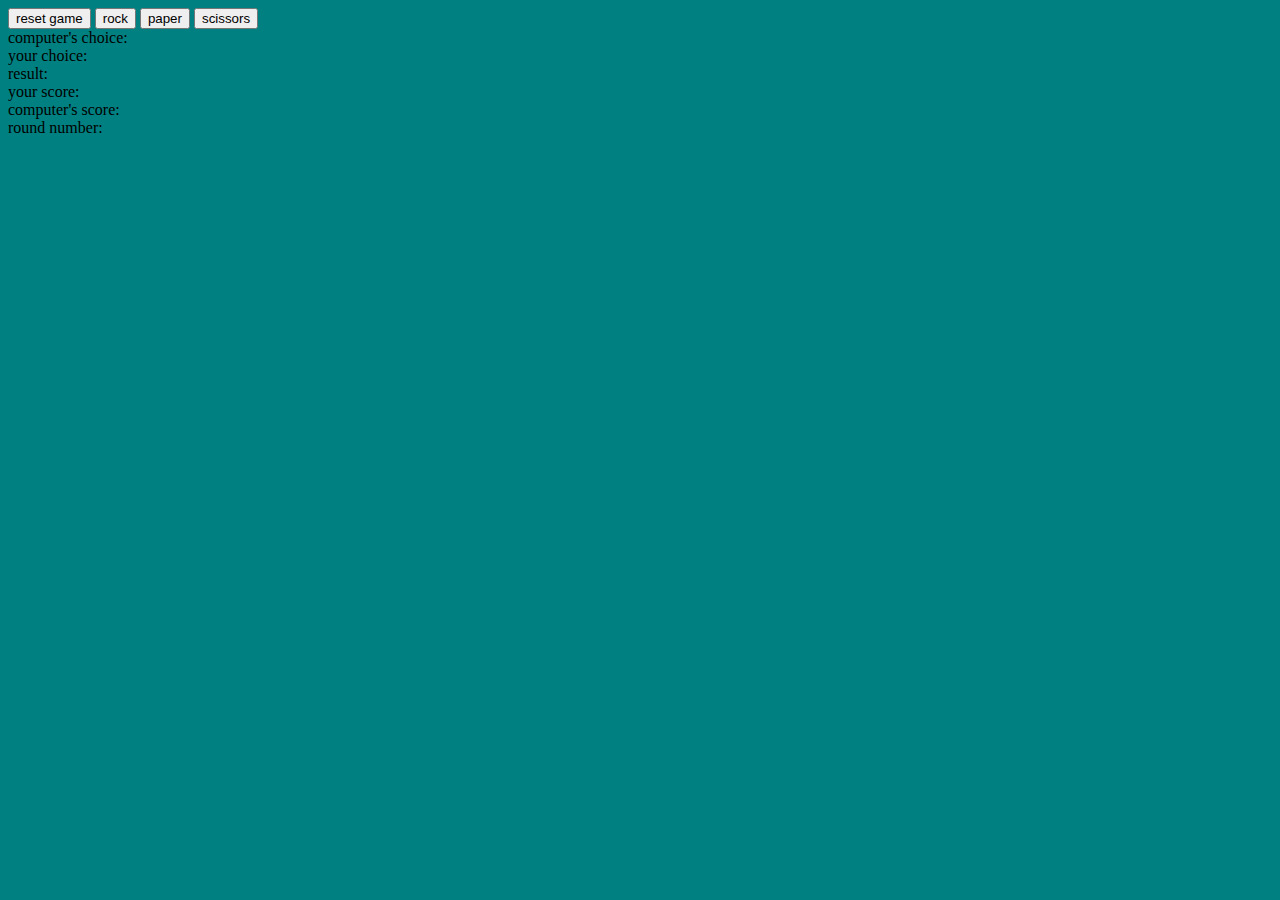
==== RPS.html @ 39a29844 "fully functioning project, just needs css" ====
<!DOCTYPE html>
    <html lang="en">
    <head>
        <link rel="stylesheet" href="RPS.css">
        <meta charset="UTF-8">
        <meta name="viewport" content="width=device-width, initial-scale=1.0">
        <title>Document</title>
    </head>
    <body>
<button id="reset" onclick="resetScore()">reset game</button>
<button id="rock" class="bt" value="rock" >rock</button>
<button class="bt" id="paper" value="paper">paper</button>
<button class="bt" id="scissors" value="scissors" >scissors</button>

<div id="stats">

<div id="computerchoice">
<span >computer's choice:</span>
<span id="dem"></span>
</div>

<div id="yourchoice">
<span >your choice:</span>
<span id="player"></span>
</div>

<div id="results">
<span>result:</span>
<span id="result"></span>
</div>

<div id="yourscore">
<span>your score:</span>
<span id="playerscore"></span>
</div>

<div id="computerscore">
<span>computer's score:</span>
<span id="compscore"></span>
</div>

<div id="round number">
<span>round number:</span>
<span id="round"></span>
</div>

</div>
<script type="text/javascript" src="/RPS.JS"></script>

    </body>



</html>
---- RPS.css ----
body{
background-color: teal;

}

#board{
display: flex;}
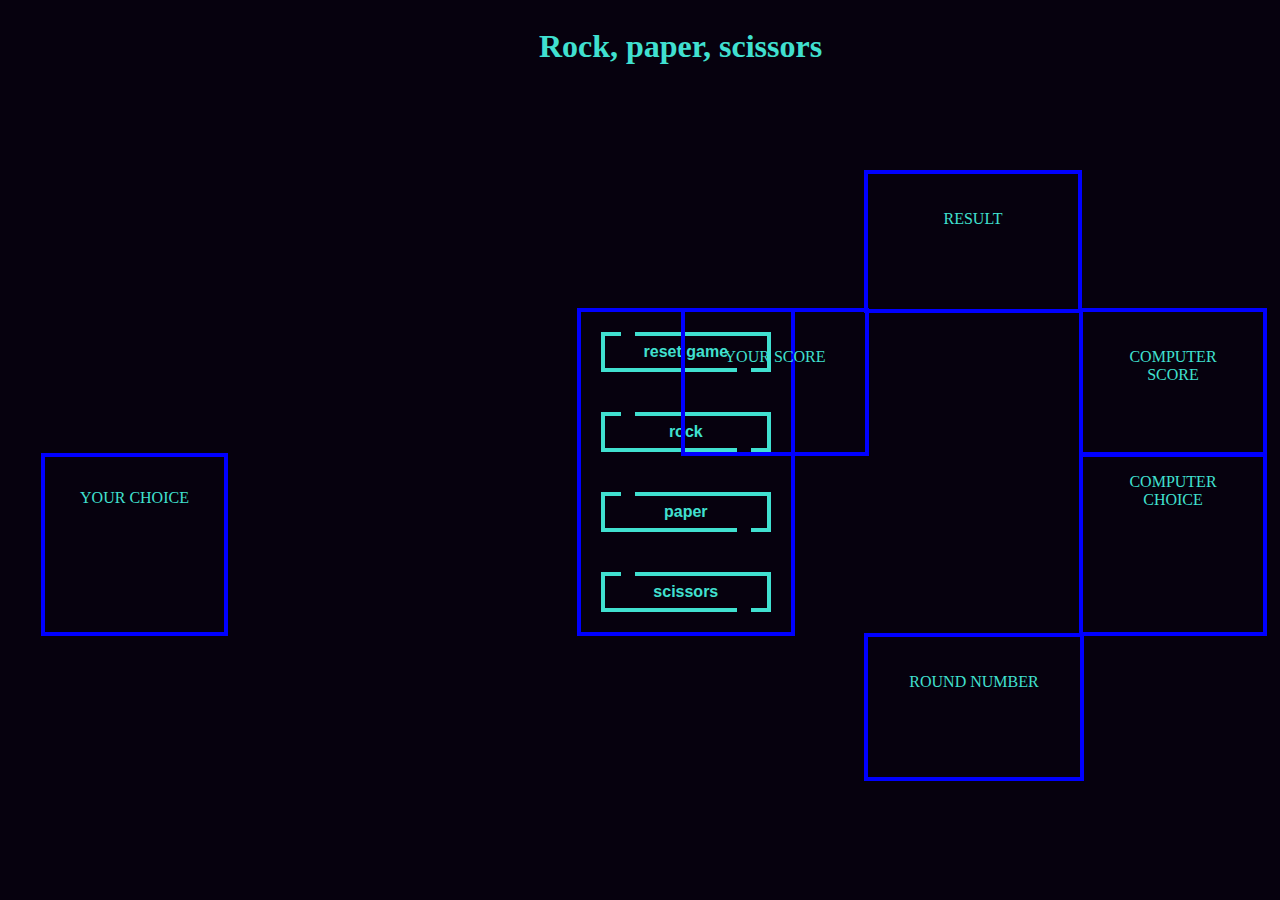
==== commit 9bdabcc4: "done css" ====
--- a/RPS.html
+++ b/RPS.html
@@ -7,43 +7,47 @@
         <title>Document</title>
     </head>
     <body>
-<button id="reset" onclick="resetScore()">reset game</button>
+        <h1 id="title"><span>Rock, paper, scissors</span></h1>
+<div id="big">
+    <div id="container">      
+<button class="bt" id="reset" onclick="resetScore()">reset game</button>
 <button id="rock" class="bt" value="rock" >rock</button>
 <button class="bt" id="paper" value="paper">paper</button>
 <button class="bt" id="scissors" value="scissors" >scissors</button>
+</div>
 
-<div id="stats">
 
 <div id="computerchoice">
-<span >computer's choice:</span>
-<span id="dem"></span>
+<span >COMPUTER CHOICE</span>
+<p id="dem"></p>
 </div>
 
 <div id="yourchoice">
-<span >your choice:</span>
-<span id="player"></span>
+<p >YOUR CHOICE</p>
+<p id="player"></p>
 </div>
 
 <div id="results">
-<span>result:</span>
-<span id="result"></span>
+<p>RESULT</p>
+<p id="result"></p>
 </div>
 
 <div id="yourscore">
-<span>your score:</span>
-<span id="playerscore"></span>
+<p>YOUR SCORE</p>
+<p id="playerscore"></p>
 </div>
 
 <div id="computerscore">
-<span>computer's score:</span>
-<span id="compscore"></span>
+<p>COMPUTER SCORE</p>
+<p id="compscore"></p>
 </div>
 
-<div id="round number">
-<span>round number:</span>
-<span id="round"></span>
+<div id="round-number">
+<p>ROUND NUMBER</p>
+<p id="round"></p>
 </div>
 
+</div>
 </div>
 <script type="text/javascript" src="/RPS.JS"></script>
 
--- a/RPS.css
+++ b/RPS.css
@@ -1,7 +1,182 @@
 body{
-background-color: teal;
+background-color:#06010E;
+position: relative;
+color: turquoise;
+font-family: "Bad Script", cursive;
+}
+#title{
+    position: absolute;
+    display: flex;
+    top:20px;
+    left: 42%;
+    margin: 0;
+    padding: 0;
+}
+h1 span{
+   animation: glow 1s ease-in-out infinite alternate;
+   
 
 }
+        
+body #controls{
+    position: absolute;
+    width: 100%;
+    height: 100%;
+    left: 0%;
+    right: 0%;
+    top: 400%;
 
-#board{
-display: flex;}+    bottom: 0px;
+}
+#yourscore{
+    position: absolute;
+    display: block;
+    width: 140px;
+
+    text-align: center;
+    box-sizing: content-box;
+    border: 4px solid blue;
+    left:673px;
+    top: 300px;
+    padding: 20px;
+    height: 100px;
+}
+#computerchoice{
+    position: absolute;
+    box-sizing: content-box;
+    padding: 16px;
+    text-align: center;
+    left:1071px;
+    height: 143px;
+    width: 148px;
+
+    top:445px;
+    border: 4px solid blue;
+
+}
+#yourchoice{
+    position: absolute;
+    box-sizing: content-box;
+    padding: 16px;
+    text-align: center;
+    right:1044px;
+    width: 147px;
+    height: 143px;
+    top:445px;
+    border: 4px solid blue;
+}
+#results{
+    position: absolute;
+    display: flexbox;
+    box-sizing: content-box;
+    border: 4px solid blue;
+    padding: 20px;
+    top:162px;
+    height: 95px;
+    left:856px;
+    text-align: center;
+    width: 170px;
+}
+
+#computerscore{
+    position: absolute;
+    display: block;
+    text-align: center;
+    box-sizing: content-box;
+    border: 4px solid blue;
+    left:1071px;
+    top: 300px;
+    padding: 20px;
+    width: 140px;
+    height: 100px;
+
+}
+#round-number{
+    position: absolute;
+    display: block;
+    text-align: center;
+    box-sizing: content-box;
+    border: 4px solid blue;
+    left:856px;
+    top: 625px;
+    width: 172px;
+    padding: 20px;
+    height: 100px;
+}
+#container{
+text-align: center;
+top:300px ;
+position: absolute;
+box-sizing: border-box;
+border: 4px solid blue;
+width: min-content;
+left: 45%;
+}
+#reset{
+    display: block;
+margin: 20px auto;
+}
+.bt{
+background-color: transparent;
+width: 170px;
+height: 40px;
+
+margin: 20px;
+border: 4px solid turquoise;
+font-weight: 700;
+color: turquoise;
+cursor: pointer;
+font-size: 16px;
+position: relative;
+}
+
+.bt::before, .bt::after{
+    content: "";
+    position: absolute;
+    width: 14px;
+    height: 4px;
+    background-color: #06010E ;
+    
+    transition: .17s linear;
+    animation-iteration-count: infinite;
+}
+
+.bt::before{
+    top:-4px;
+    left: 10%;
+}
+
+.bt::after{
+    bottom:-4px;
+    right:10%;
+    
+}
+.bt:hover::before{
+    left: 80%;
+    background-color:  turquoise;
+}
+.bt:hover{
+    color: #06010E;
+    border: 4px solid #06010E;
+
+    background-color: turquoise; box-shadow: 0 0 18px turquoise;
+}
+.bt:hover::after{
+    right: 80%;
+    background-color: turquoise;
+
+    
+}
+@keyframes greenPulse {
+    from { background-color: #749a02; box-shadow: 0 0 9px #333; }
+    50% { background-color: #91bd09; box-shadow: 0 0 18px #91bd09; }
+    to { background-color: #749a02;  box-shadow: 0 0 0 0px #333; }
+  }
+  @keyframes glow {
+    from {
+      text-shadow: 0 0 10px #fff, 0 0 20px #fff, 0 0 30px #e60073, 0 0 40px #e60073, 0 0 50px #e60073, 0 0 60px #e60073, 0 0 70px #e60073;
+    }
+    to {
+      text-shadow: 0 0 20px #fff, 0 0 30px #ff4da6, 0 0 40px #ff4da6, 0 0 50px #ff4da6, 0 0 60px #ff4da6, 0 0 70px #ff4da6, 0 0 80px #ff4da6;
+    }
+  }